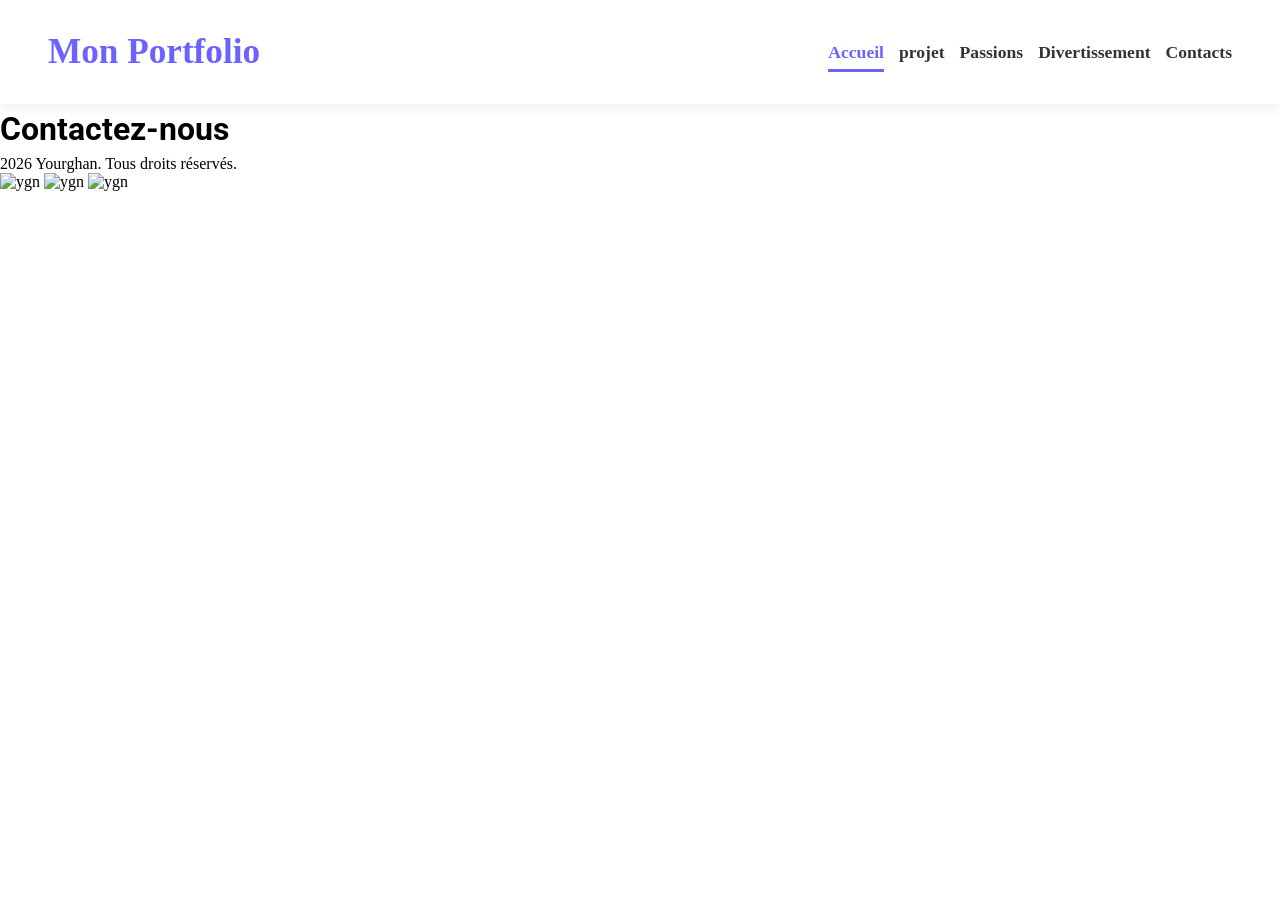
==== contact.html @ c0be905f "stylisqtion du heqder" ====
<!DOCTYPE html>
<html lang="en">
<head>
    <meta charset="UTF-8">
    <meta name="viewport" content="width=device-width, initial-scale=1.0">
    <title>Mon portfolio</title>
    <link rel="stylesheet" href="CSS/style.CSS">
    <link rel="preconnect" href="https://fonts.googleapis.com">
<link rel="preconnect" href="https://fonts.gstatic.com" crossorigin>
<link href="https://fonts.googleapis.com/css2?family=Roboto:ital,wght@0,100..900;1,100..900&display=swap" rel="stylesheet">
</head>
<body>
    <header>
        <div><a href="">Mon Portfolio</a></div>
        <div>
            <nav>
                <ul>
                    <li><a href="index.html"class=active>Accueil</a></li>
                    <li><a href="projet.html">projet</a></li>
                    <li><a href="passion.html">Passions</a></li>
                    <li><a href="divertissement.html">Divertissement</a></li>
                    <li><a href="contact.html">Contacts</a></li>
                </ul>
            </nav>
        </div>
    </header>
</body>
<main>
    <h1>Contactez-nous</h1>
</main>
    <footer>
        <p>2026 Yourghan. Tous droits réservés.</p>
        <img src="icon/github.svg" alt="ygn"width="30">
        <img src="icon/linkedin.svg" alt="ygn"width="30">
        <img src="icon/x.svg" alt="ygn"width="30">
    </footer>
</body>
</html>
---- CSS/style.CSS ----
:root{
    --violet-doux: #6C63FF;
    --violet-fonce: #534EDD;
    --orange-vif: rgba(255, 154, 38, 0.94);
    --gris-tres-fonce: #333;
    --gris-fonce: #666;
    --gris-tres-clair: #F8F8F8,
    --gris-clair: #EEE;
}

*{
    margin: 0;
    padding: 0;
    box-sizing: border-box;
}

h1{
    color: var(--gris-tres-clair);
    font-family: roboto, sans-serif;
    line-height: 1.6;
}

header{
    background-color: white;
    box-shadow: 2px 6px 10px rgba(0,0,0,0.05);
    position: sticky;
    top: 0;
    z-index: 100;
    display: flex;
    justify-content: space-between;
    align-items: center;
    padding: 2rem 3rem;
}

header div a {
    text-decoration: none;
    font-size: 2.2rem;
    font-weight: bold;
    color: var(--violet-doux);   
}
ul li {
    list-style : none;
    margin-left: 15px;
}
ul {
    display: flex;

}
ul li a {
    text-decoration: none;
    color: var(--gris-tres-fonce);
    font-weight: 600;
    font-size: 1.1rem;
    position: relative;
    padding: 10px 0;  
}
ul li a:hover {
    color: var(--violet-doux);
}

ul li a::after {
    content: '';
    position: absolute;
    left: 0;
    bottom: 0;
    height: 3px;
    width: 0px;
    background-color: var(--violet-doux);
    transition: width 0.3s ease;

}
ul li a:hover::after{
    width: 100%;
}
a.active {
    color: var(--violet-doux);
}
a.active::after {
    width: 100%;
    
}
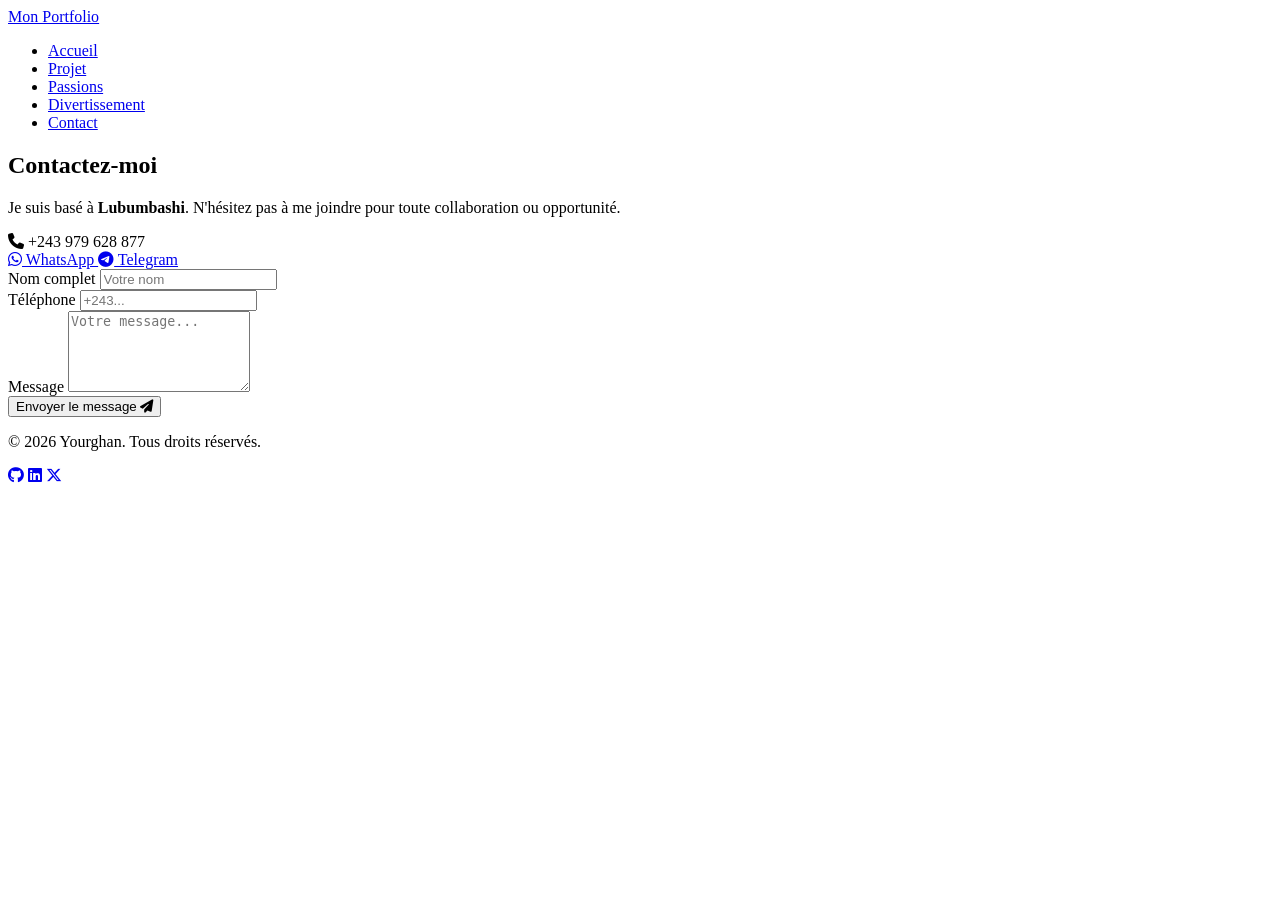
==== commit ab7b44c2: "stylisation de la page divertissement et passion" ====
--- a/contact.html
+++ b/contact.html
@@ -1,39 +1,80 @@
 <!DOCTYPE html>
-<html lang="en">
+<html lang="fr">
 <head>
     <meta charset="UTF-8">
     <meta name="viewport" content="width=device-width, initial-scale=1.0">
-    <title>Mon portfolio</title>
-    <link rel="stylesheet" href="CSS/style.CSS">
+    <title>Contact | Yourghan Portfolio</title>
+    <link rel="stylesheet" href="css/style.css">
+    <link rel="stylesheet" href="css/contact.css">
+    <link rel="stylesheet" href="https://cdnjs.cloudflare.com/ajax/libs/font-awesome/6.5.1/css/all.min.css">
     <link rel="preconnect" href="https://fonts.googleapis.com">
-<link rel="preconnect" href="https://fonts.gstatic.com" crossorigin>
-<link href="https://fonts.googleapis.com/css2?family=Roboto:ital,wght@0,100..900;1,100..900&display=swap" rel="stylesheet">
+    <link rel="preconnect" href="https://fonts.gstatic.com" crossorigin>
+    <link href="https://fonts.googleapis.com/css2?family=Roboto:wght@300;400;700;900&display=swap" rel="stylesheet">
 </head>
 <body>
     <header>
-        <div><a href="">Mon Portfolio</a></div>
-        <div>
-            <nav>
-                <ul>
-                    <li><a href="index.html"class=active>Accueil</a></li>
-                    <li><a href="projet.html">projet</a></li>
-                    <li><a href="passion.html">Passions</a></li>
-                    <li><a href="divertissement.html">Divertissement</a></li>
-                    <li><a href="contact.html">Contacts</a></li>
-                </ul>
-            </nav>
+        <div class="logo"><a href="index.html">Mon Portfolio</a></div>
+        <nav>
+            <ul>
+                <li><a href="index.html">Accueil</a></li>
+                <li><a href="projet.html">Projet</a></li>
+                <li><a href="passion.html">Passions</a></li>
+                <li><a href="divertissement.html">Divertissement</a></li>
+                <li><a href="contact.html" class="active">Contact</a></li>
+            </ul>
+        </nav>
+    </header>
+
+    <main class="contact-main">
+        <div class="contact-container container">
+            <section class="contact-info animated-fadeInDown">
+                <h1>Contactez-moi</h1>
+                <div class="separator"></div>
+                <p>Je suis basé à <strong>Lubumbashi</strong>. N'hésitez pas à me joindre pour toute collaboration ou opportunité.</p>
+                
+                <div class="contact-methods">
+                    <div class="method-item">
+                        <i class="fa-solid fa-phone"></i>
+                        <span>+243 979 628 877</span>
+                    </div>
+                    <div class="social-apps">
+                        <a href="https://wa.me/243979628877" target="_blank" class="whatsapp">
+                            <i class="fa-brands fa-whatsapp"></i> WhatsApp
+                        </a>
+                        <a href="https://t.me/+243979628877" target="_blank" class="telegram">
+                            <i class="fa-brands fa-telegram"></i> Telegram
+                        </a>
+                    </div>
+                </div>
+            </section>
+
+            <section class="contact-form-section animated-fadeInUp">
+                <form action="#" class="contact-form">
+                    <div class="form-group">
+                        <label for="name">Nom complet</label>
+                        <input type="text" id="name" name="name" placeholder="Votre nom" required>
+                    </div>
+                    <div class="form-group">
+                        <label for="phone">Téléphone</label>
+                        <input type="tel" id="phone" name="phone" placeholder="+243..." required>
+                    </div>
+                    <div class="form-group">
+                        <label for="message">Message</label>
+                        <textarea id="message" name="message" rows="5" placeholder="Votre message..." required></textarea>
+                    </div>
+                    <button type="submit" class="btn-submit">Envoyer le message <i class="fa-solid fa-paper-plane"></i></button>
+                </form>
+            </section>
         </div>
-    </header>
-</body>
-<main>
-    <h1>Contactez-nous</h1>
-</main>
+    </main>
+
     <footer>
-        <p>2026 Yourghan. Tous droits réservés.</p>
-        <img src="icon/github.svg" alt="ygn"width="30">
-        <img src="icon/linkedin.svg" alt="ygn"width="30">
-        <img src="icon/x.svg" alt="ygn"width="30">
+        <p>&copy; 2026 Yourghan. Tous droits réservés.</p>
+        <div class="social-links">
+            <a href="#"><i class="fa-brands fa-github"></i></a>
+            <a href="#"><i class="fa-brands fa-linkedin"></i></a>
+            <a href="#"><i class="fa-brands fa-x-twitter"></i></a>
+        </div>
     </footer>
 </body>
-</html>
-    +</html>
